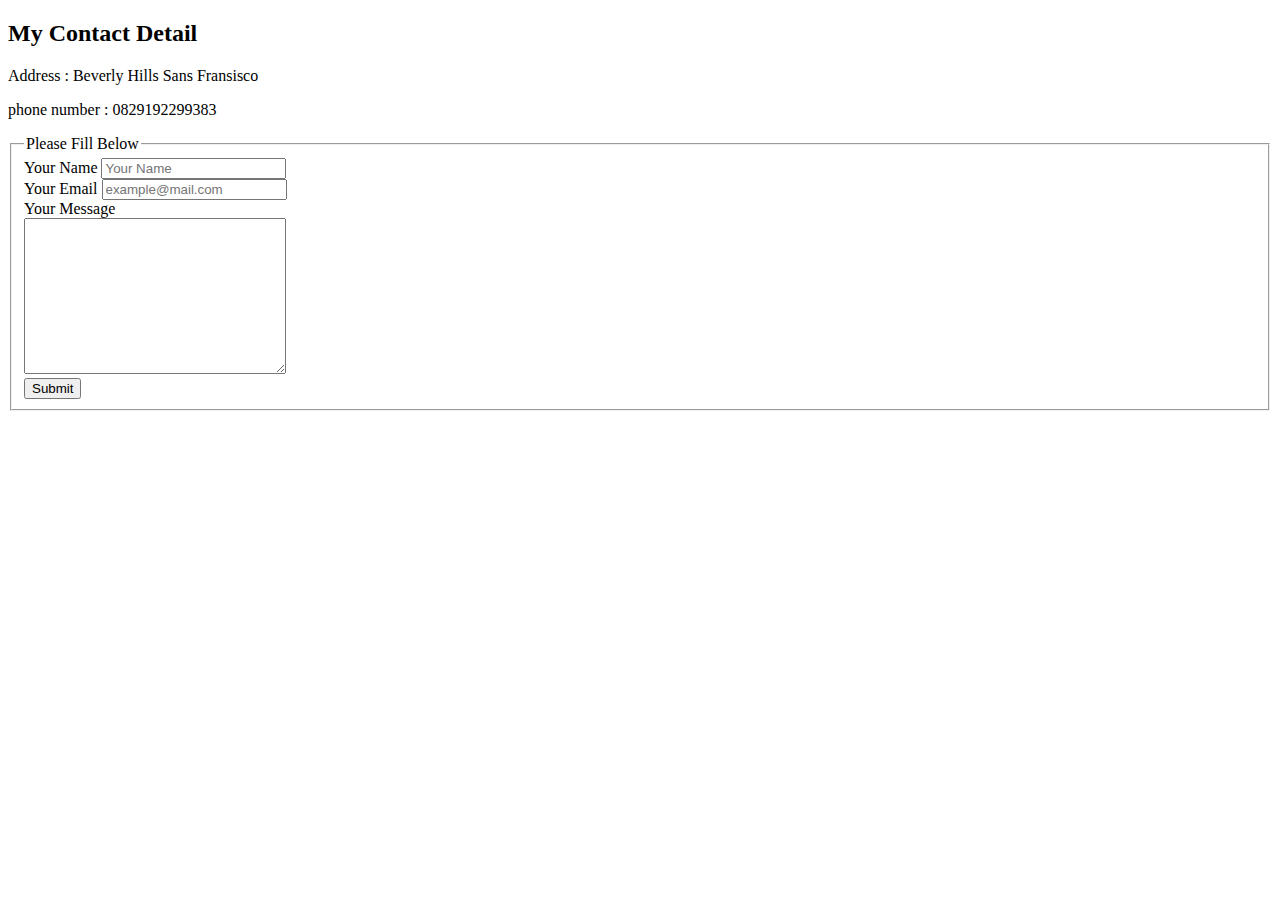
==== contact.html @ a41417d1 "first commit" ====
<!DOCTYPE html>
<html lang="en">
  <head>
    <meta charset="UTF-8" />
    <meta http-equiv="X-UA-Compatible" content="IE=edge" />
    <meta name="viewport" content="width=device-width, initial-scale=1.0" />
    <title>My Contact</title>
  </head>
  <body>
    <h2>My Contact Detail</h2>
    <p>Address : Beverly Hills Sans Fransisco</p>
    <p>phone number : 0829192299383</p>
    <form action="mailto:will.d.joyboy@gmail.com" method="post" enctype="text/plain">
      <fieldset>
          <legend>Please Fill Below</legend>
            <label for="name">Your Name</label>
            <input type="text" id="name" name="name" placeholder="Your Name" /><br>
            <label for="email">Your Email</label>
            <input type="email" id="email" placeholder="example@mail.com" /><br>
            <label for="message">Your Message</label><br>
            <textarea name="message" id="message" cols="30" rows="10"></textarea><br>
            <input type="submit" />
          </tr>
        </table>
      </fieldset>
    </form>
  </body>
</html>
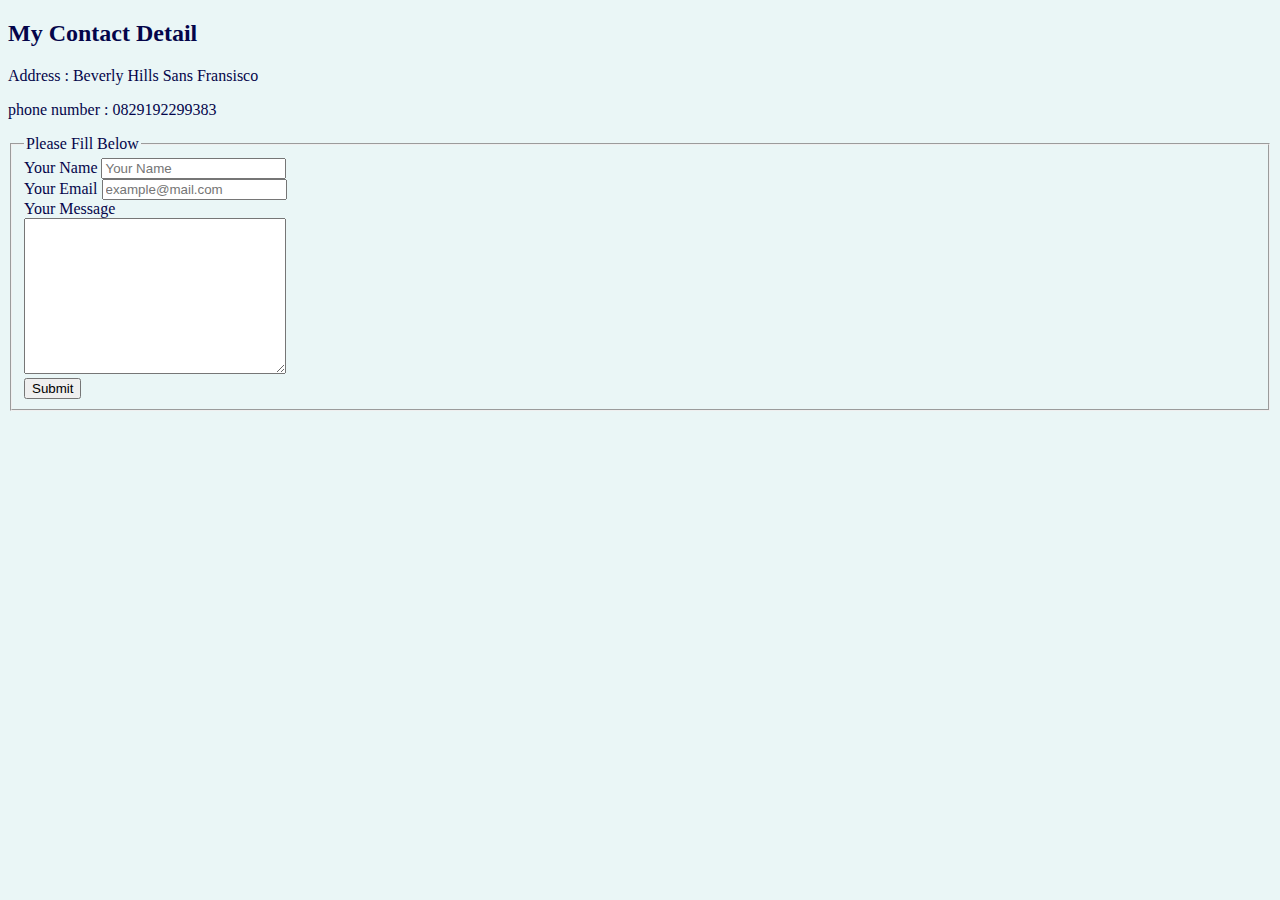
==== commit 4eb722ac: "add CSS 1st" ====
--- a/contact.html
+++ b/contact.html
@@ -5,6 +5,7 @@
     <meta http-equiv="X-UA-Compatible" content="IE=edge" />
     <meta name="viewport" content="width=device-width, initial-scale=1.0" />
     <title>My Contact</title>
+    <link rel="stylesheet" href="css/style.css" />
   </head>
   <body>
     <h2>My Contact Detail</h2>
--- a/css/style.css
+++ b/css/style.css
@@ -0,0 +1,22 @@
+body {
+  background-color: #eaf6f6;
+  color: #04054a;
+}
+
+hr {
+  border-style: none;
+  border-top-style: dotted;
+  border-color: grey;
+  border-width: 5px;
+  width: 5%;
+}
+
+h1,
+h3 {
+  color: #66bfbf;
+}
+
+h1 > a {
+  text-decoration: none;
+  color: #66bfbf;
+}
